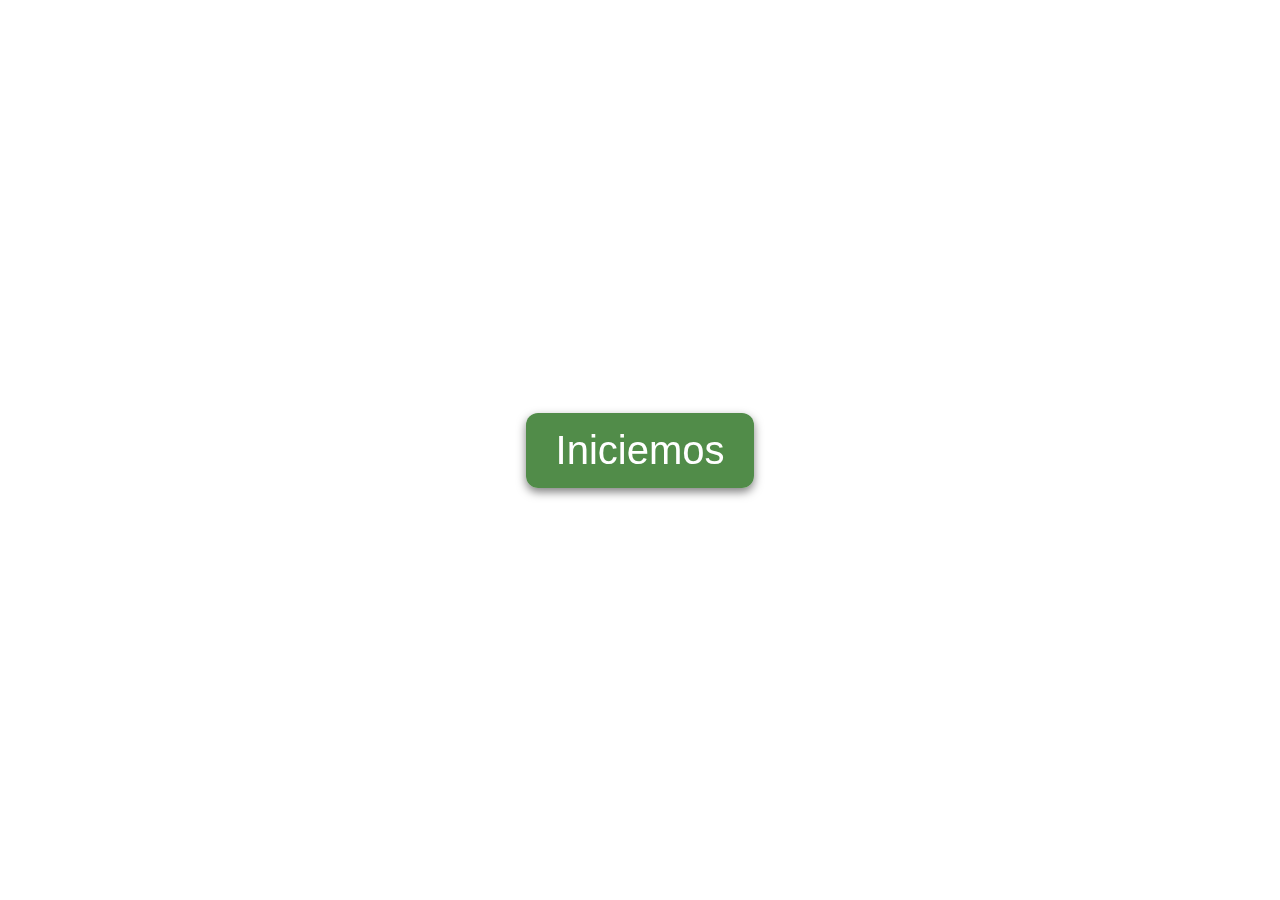
==== index.html @ 8d498592 "otro commit" ====
<!DOCTYPE html>
<html lang="es">
	<head>
		<meta charset="UTF-8" />
		<meta name="viewport" content="width=device-width, initial-scale=1.0" />
		<title>Página Principal</title>
		<!-- Fuente Google -->
		<link href="https://fonts.googleapis.com/css2?family=Poppins:wght@400;600&display=swap" rel="stylesheet" />
		<!-- CSS externo -->
		<link rel="stylesheet" href="./styles.css" />
		<!-- Íconos de FontAwesome -->
		<link rel="stylesheet" href="https://cdnjs.cloudflare.com/ajax/libs/font-awesome/6.0.0-beta3/css/all.min.css" />
	</head>
	<body>
		<!-- Pantalla de bienvenida con el logo -->
		<div id="splash-screen">
			<button id="start-button">Iniciemos</button>
			<!-- Botón de inicio -->
		</div>
		<header style="display: none"></header>
		<main style="display: none">
			<div class="main-background">
				<div class="button-options">
					<a href="ventas.html" class="app-section" id="ventas" data-section="ventas">
						<i class="fa fa-rocket"></i>
						<h2>Ventas</h2>
					</a>
					<a href="catalogo.html" class="app-section" id="catalogo" data-section="catalogo">
						<i class="fa-solid fa-book-open"></i>
						<h2>Catálogo</h2>
					</a>
					<a href="recetario.html" class="app-section" id="recetario" data-section="recetario">
						<i class="fa-solid fa-utensils"></i>
						<h2>Recetario</h2>
					</a>
					<a href="ranking.html" class="app-section" id="ranking" data-section="ranking">
						<i class="fa-solid fa-users"></i>
						<h2>Ranking</h2>
					</a>
				</div>
			</div>
		</main>

		<!-- JavaScript para la navegación -->
		<script>
			// Ocultar todas las secciones al cargar
			document.querySelectorAll('.content-section').forEach((section) => {
				section.style.display = 'none';
			});

			// Pantalla de bienvenida (Splash Screen)
			document.getElementById('start-button').addEventListener('click', function () {
				document.getElementById('splash-screen').style.display = 'none'; // Ocultar la pantalla de bienvenida
				document.querySelector('header').style.display = 'block'; // Mostrar el header
				document.querySelector('main').style.display = 'flex'; // Mostrar el main
			});

			// Función para mostrar una sección específica
			document.querySelectorAll('.button-options a').forEach((section) => {
				section.addEventListener('click', (event) => {
					event.preventDefault(); // Evitar el comportamiento por defecto del enlace
					const target = section.getAttribute('data-section');
					window.location.href = `${target}.html`; // Suponiendo que cada sección tiene su propia página
				});
			});
		</script>
	</body>
</html>
---- styles.css ----
/* Pantalla de bienvenida (Splash Screen) */
#splash-screen {
	position: fixed;
	top: 0;
	left: 0;
	width: 100%;
	height: 100vh;
	background-image: url(./assets/background.jpg); /* Fondo de la imagen de inicio */
	background-size: cover;
	background-repeat: no-repeat;
	background-position: center;
	display: flex;
	flex-direction: column; /* Para apilar el título y el botón */
	justify-content: center; /* Centra verticalmente el contenido */
	align-items: center;
	z-index: 1000;
}

/* Estilos Generales */
body {
	font-family: 'Poppins', sans-serif;
	margin: 0;
	padding: 0;
	background-image: url(./assets/background.jpg);
	background-size: cover;
}

/* Estilo del botón en la pantalla de bienvenida */
#start-button {
	background-color: rgba(62, 128, 53, 0.9); /* Color de fondo */
	border: none;
	border-radius: 12px;
	color: #fff;
	font-size: 2.5rem;
	padding: 15px 30px;
	cursor: pointer;
	transition: background-color 0.3s, transform 0.3s; /* Añadido para la transición */
	box-shadow: 0 4px 10px rgba(0, 0, 0, 0.5); /* Sombra para el botón */
}

#start-button:hover {
	background-color: rgb(211, 250, 53); /* Más brillante al pasar el ratón */
	transform: scale(1.05); /* Efecto de ampliación al pasar el ratón */
}

/* Main container */
main {
	display: flex;
	justify-content: center;
	align-items: center;
	padding: 10px;
	height: calc(100vh - 80px); /* Ajusta el alto considerando el header */
}

/* Fondo del contenedor principal */
.main-background {
	border-radius: 12px;
	box-shadow: 0 4px 20px rgba(0, 0, 0, 0.2);
	padding: 20px;
	width: 90%; /* Ancho ajustado */
	max-width: 1200px; /* Ancho máximo */
}

/* Button Options */
.button-options {
	display: grid;
	grid-template-columns: repeat(auto-fill, minmax(200px, 1fr)); /* Secciones flexibles */
	gap: 2em;
}

/* Estilos para las secciones */
.app-section {
	text-decoration: none; /* Sin subrayado */
	border-radius: 12px;
	padding: 30px;
	text-align: center;
	color: #fff; /* Color del texto */
	transition: transform 0.2s, box-shadow 0.3s;
	display: flex; /* Para centrar contenido */
	flex-direction: column; /* Alinear verticalmente */
	align-items: center; /* Centrar horizontalmente */
	justify-content: center; /* Centrar verticalmente */
	min-height: 150px; /* Altura mínima para evitar colapso */
	height: 200px; /* Altura fija para todas las secciones */
}

/* Colores específicos para cada sección */
#ventas {
	background-color: rgba(60, 162, 60, 0.9); /* Verde */
}

#catalogo {
	background-color: rgba(0, 123, 255, 0.9); /* Azul */
}

#recetario {
	background-color: rgba(255, 193, 7, 0.9); /* Amarillo */
}

#ranking {
	background-color: rgba(220, 53, 69, 0.9); /* Rojo */
}

/* Iconos */
.app-section i {
	font-size: 50px; /* Tamaño de icono fijo */
	margin-bottom: 10px; /* Espaciado entre el icono y el texto */
}

/* Encabezado de las secciones */
.app-section h2 {
	margin: 10px 0;
	font-size: 1.5rem;
}

/* Efecto hover para las secciones */
.app-section:hover {
	transform: scale(1.05);
	box-shadow: 0 12px 24px rgba(0, 0, 0, 0.3);
}

/* Media Queries */
@media (min-width: 768px) {
	.button-options {
		grid-template-columns: repeat(4, 1fr); /* Cuatro columnas en pantallas medianas */
	}
}

@media (max-width: 600px) {
	/* Ajustes para móviles */
	.button-options {
		grid-template-columns: repeat(2, 1fr); /* Dos columnas en móviles */
	}

	.app-section {
		padding: 15px; /* Menos padding en móviles */
	}

	.app-section h2 {
		font-size: 1.2rem; /* Tamaño de texto más pequeño en móviles */
	}

	.app-section i {
		font-size: 40px; /* Tamaño de icono más pequeño en móviles */
	}
}
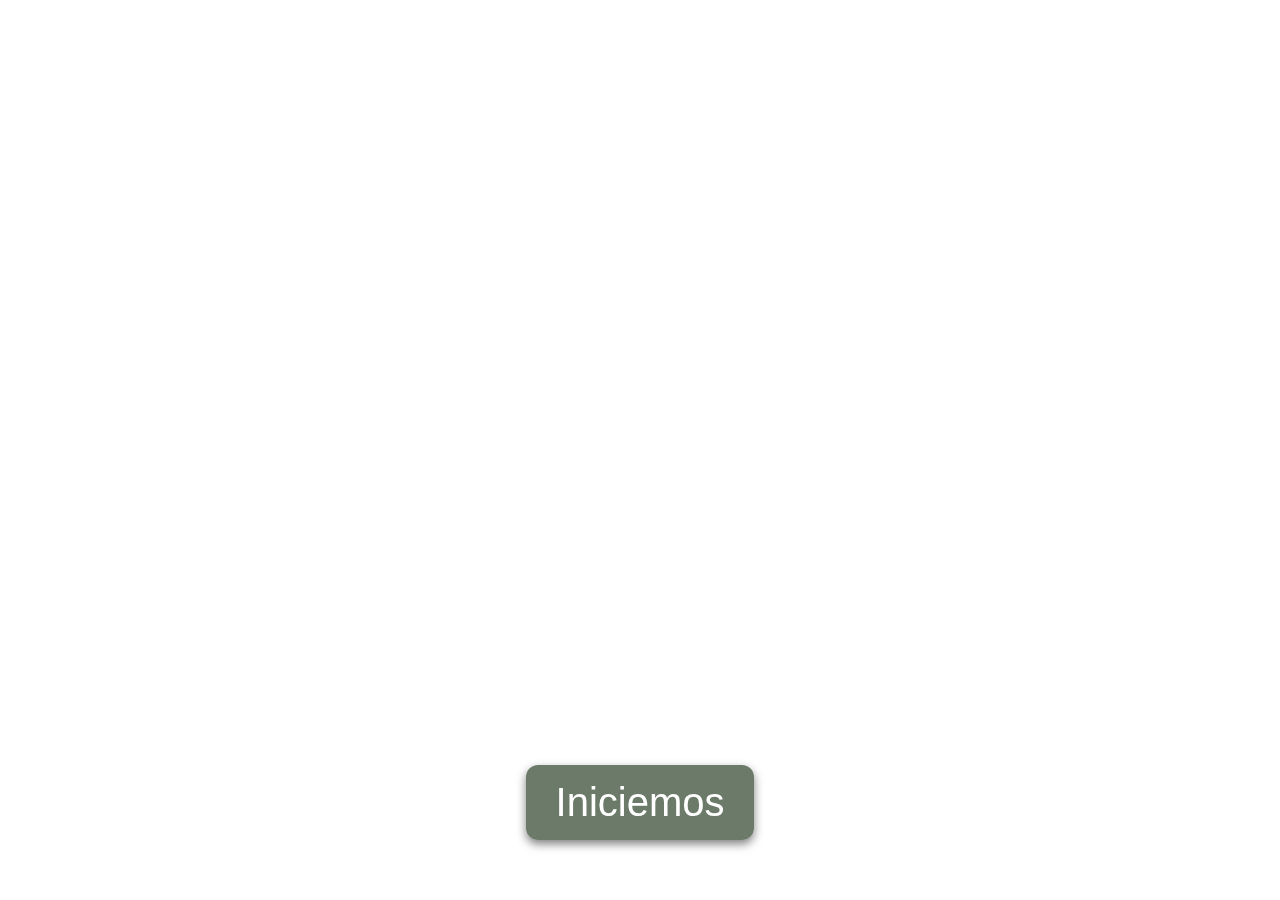
==== commit e4cfc689: "otro commit" ====
--- a/index.html
+++ b/index.html
@@ -14,6 +14,10 @@
 	<body>
 		<!-- Pantalla de bienvenida con el logo -->
 		<div id="splash-screen">
+			<video autoplay muted loop id="splash-video">
+				<source src="./assets/video.mp4" type="video/mp4" />
+				Tu navegador no soporta videos HTML5.
+			</video>
 			<button id="start-button">Iniciemos</button>
 			<!-- Botón de inicio -->
 		</div>
--- a/styles.css
+++ b/styles.css
@@ -1,33 +1,46 @@
-/* Pantalla de bienvenida (Splash Screen) */
 #splash-screen {
 	position: fixed;
 	top: 0;
 	left: 0;
 	width: 100%;
 	height: 100vh;
-	background-image: url(./assets/background.jpg); /* Fondo de la imagen de inicio */
-	background-size: cover;
-	background-repeat: no-repeat;
-	background-position: center;
 	display: flex;
-	flex-direction: column; /* Para apilar el título y el botón */
-	justify-content: center; /* Centra verticalmente el contenido */
+	flex-direction: column; /* Apilar el título y el botón */
+	justify-content: flex-end; /* Centrar verticalmente el contenido */
 	align-items: center;
 	z-index: 1000;
 }
 
+#splash-video {
+	position: absolute;
+	top: 0;
+	left: 0;
+	width: 100%;
+	height: 100vh;
+	object-fit: cover; /* Asegura que el video cubra todo sin deformarse */
+	z-index: -1; /* Pone el video detrás del contenido */
+}
+
+#content {
+	position: relative;
+	z-index: 1; /* Asegura que el contenido esté encima del video */
+	color: white; /* Ajusta el color del texto */
+	text-align: center;
+}
 /* Estilos Generales */
 body {
 	font-family: 'Poppins', sans-serif;
 	margin: 0;
 	padding: 0;
-	background-image: url(./assets/background.jpg);
+	background-image: url(./assets/background\ 2.jpg);
 	background-size: cover;
+	background-position: center;
+	height: 100vh;
 }
 
 /* Estilo del botón en la pantalla de bienvenida */
 #start-button {
-	background-color: rgba(62, 128, 53, 0.9); /* Color de fondo */
+	background-color: rgba(59, 79, 56, 0.752); /* Color de fondo */
 	border: none;
 	border-radius: 12px;
 	color: #fff;
@@ -36,6 +49,7 @@
 	cursor: pointer;
 	transition: background-color 0.3s, transform 0.3s; /* Añadido para la transición */
 	box-shadow: 0 4px 10px rgba(0, 0, 0, 0.5); /* Sombra para el botón */
+	margin-bottom: 1.5em;
 }
 
 #start-button:hover {
@@ -86,19 +100,19 @@
 
 /* Colores específicos para cada sección */
 #ventas {
-	background-color: rgba(60, 162, 60, 0.9); /* Verde */
+	background-color: rgba(60, 162, 60, 0.7); /* Verde */
 }
 
 #catalogo {
-	background-color: rgba(0, 123, 255, 0.9); /* Azul */
+	background-color: rgba(0, 123, 255, 0.7); /* Azul */
 }
 
 #recetario {
-	background-color: rgba(255, 193, 7, 0.9); /* Amarillo */
+	background-color: rgba(255, 193, 7, 0.7); /* Amarillo */
 }
 
 #ranking {
-	background-color: rgba(220, 53, 69, 0.9); /* Rojo */
+	background-color: rgba(220, 53, 69, 0.7); /* Rojo */
 }
 
 /* Iconos */
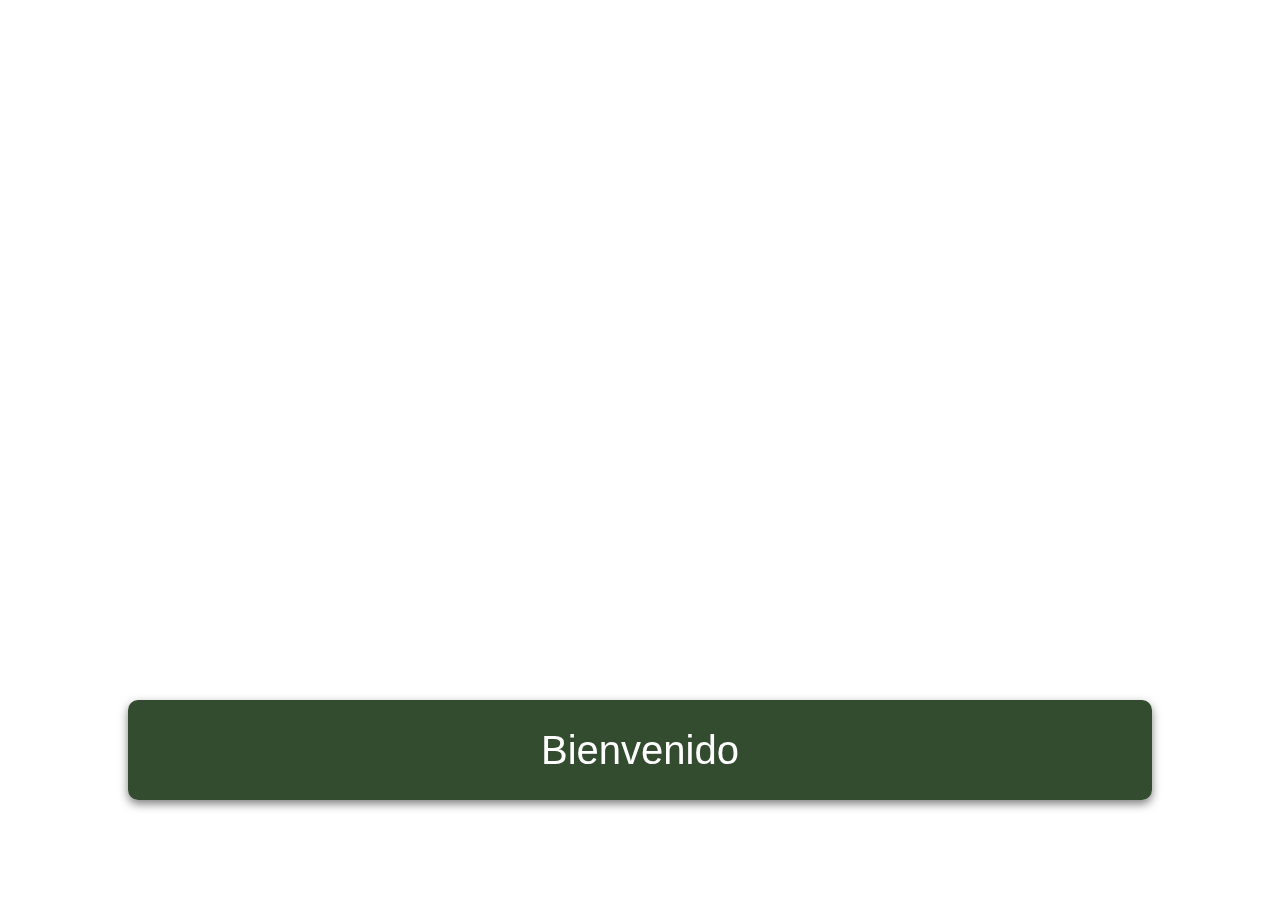
==== commit 94995677: "otro commit" ====
--- a/index.html
+++ b/index.html
@@ -18,7 +18,7 @@
 				<source src="./assets/video.mp4" type="video/mp4" />
 				Tu navegador no soporta videos HTML5.
 			</video>
-			<button id="start-button">Iniciemos</button>
+			<button id="start-button">Bienvenido</button>
 			<!-- Botón de inicio -->
 		</div>
 		<header style="display: none"></header>
--- a/styles.css
+++ b/styles.css
@@ -40,20 +40,22 @@
 
 /* Estilo del botón en la pantalla de bienvenida */
 #start-button {
-	background-color: rgba(59, 79, 56, 0.752); /* Color de fondo */
+	background-color: rgba(30, 56, 25, 0.904); /* Color de fondo */
 	border: none;
-	border-radius: 12px;
+	border-radius: 10px;
 	color: #fff;
 	font-size: 2.5rem;
 	padding: 15px 30px;
 	cursor: pointer;
 	transition: background-color 0.3s, transform 0.3s; /* Añadido para la transición */
 	box-shadow: 0 4px 10px rgba(0, 0, 0, 0.5); /* Sombra para el botón */
-	margin-bottom: 1.5em;
+	margin-bottom: 2.5em;
+	width: 80%;
+	height: 100px;
 }
 
 #start-button:hover {
-	background-color: rgb(211, 250, 53); /* Más brillante al pasar el ratón */
+	background-color: rgb(126, 139, 77); /* Más brillante al pasar el ratón */
 	transform: scale(1.05); /* Efecto de ampliación al pasar el ratón */
 }
 
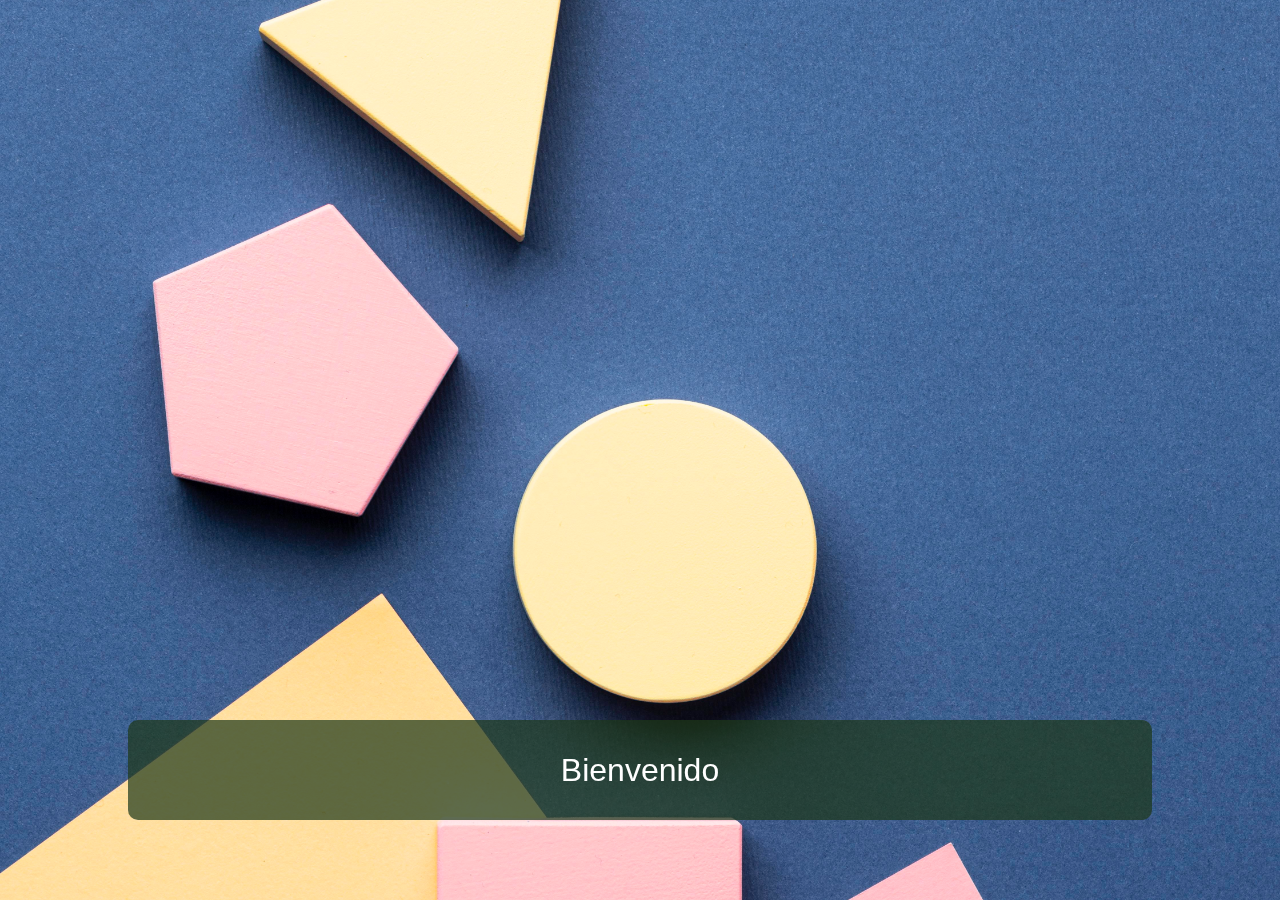
==== commit 1dcb748f: "otro commit" ====
--- a/index.html
+++ b/index.html
@@ -19,54 +19,38 @@
 				Tu navegador no soporta videos HTML5.
 			</video>
 			<button id="start-button">Bienvenido</button>
-			<!-- Botón de inicio -->
 		</div>
+
 		<header style="display: none"></header>
+
 		<main style="display: none">
 			<div class="main-background">
 				<div class="button-options">
 					<a href="ventas.html" class="app-section" id="ventas" data-section="ventas">
 						<i class="fa fa-rocket"></i>
 						<h2>Ventas</h2>
+						<p>Técnicas y consejos para mejorar tu rendimiento en ventas.</p>
 					</a>
 					<a href="catalogo.html" class="app-section" id="catalogo" data-section="catalogo">
 						<i class="fa-solid fa-book-open"></i>
 						<h2>Catálogo</h2>
+						<p>Explora nuestro catálogo de productos.</p>
 					</a>
 					<a href="recetario.html" class="app-section" id="recetario" data-section="recetario">
 						<i class="fa-solid fa-utensils"></i>
 						<h2>Recetario</h2>
+						<p>Encuentra recetas relacionadas con nuestros productos.</p>
 					</a>
 					<a href="ranking.html" class="app-section" id="ranking" data-section="ranking">
 						<i class="fa-solid fa-users"></i>
 						<h2>Ranking</h2>
+						<p>Consulta el ranking de los mejores vendedores de la semana.</p>
 					</a>
 				</div>
 			</div>
 		</main>
 
 		<!-- JavaScript para la navegación -->
-		<script>
-			// Ocultar todas las secciones al cargar
-			document.querySelectorAll('.content-section').forEach((section) => {
-				section.style.display = 'none';
-			});
-
-			// Pantalla de bienvenida (Splash Screen)
-			document.getElementById('start-button').addEventListener('click', function () {
-				document.getElementById('splash-screen').style.display = 'none'; // Ocultar la pantalla de bienvenida
-				document.querySelector('header').style.display = 'block'; // Mostrar el header
-				document.querySelector('main').style.display = 'flex'; // Mostrar el main
-			});
-
-			// Función para mostrar una sección específica
-			document.querySelectorAll('.button-options a').forEach((section) => {
-				section.addEventListener('click', (event) => {
-					event.preventDefault(); // Evitar el comportamiento por defecto del enlace
-					const target = section.getAttribute('data-section');
-					window.location.href = `${target}.html`; // Suponiendo que cada sección tiene su propia página
-				});
-			});
-		</script>
+		<script src="./app.js"></script>
 	</body>
 </html>
--- a/styles.css
+++ b/styles.css
@@ -1,32 +1,3 @@
-#splash-screen {
-	position: fixed;
-	top: 0;
-	left: 0;
-	width: 100%;
-	height: 100vh;
-	display: flex;
-	flex-direction: column; /* Apilar el título y el botón */
-	justify-content: flex-end; /* Centrar verticalmente el contenido */
-	align-items: center;
-	z-index: 1000;
-}
-
-#splash-video {
-	position: absolute;
-	top: 0;
-	left: 0;
-	width: 100%;
-	height: 100vh;
-	object-fit: cover; /* Asegura que el video cubra todo sin deformarse */
-	z-index: -1; /* Pone el video detrás del contenido */
-}
-
-#content {
-	position: relative;
-	z-index: 1; /* Asegura que el contenido esté encima del video */
-	color: white; /* Ajusta el color del texto */
-	text-align: center;
-}
 /* Estilos Generales */
 body {
 	font-family: 'Poppins', sans-serif;
@@ -36,116 +7,167 @@
 	background-size: cover;
 	background-position: center;
 	height: 100vh;
+	display: flex;
+	flex-direction: column;
+	justify-content: center;
+	align-items: center;
+	overflow: hidden;
 }
 
-/* Estilo del botón en la pantalla de bienvenida */
+#splash-screen {
+	position: fixed;
+	top: 0;
+	left: 0;
+	width: 100%;
+	height: 100vh;
+	display: flex;
+	flex-direction: column;
+	justify-content: flex-end;
+	align-items: center;
+	z-index: 1000;
+	transition: opacity 0.5s ease-out;
+}
+
+#splash-video {
+	position: absolute;
+	top: 0;
+	left: 0;
+	width: 100%;
+	height: 100vh;
+	object-fit: cover;
+	z-index: -1;
+}
+
 #start-button {
-	background-color: rgba(30, 56, 25, 0.904); /* Color de fondo */
+	background-color: rgba(30, 56, 25, 0.715);
 	border: none;
 	border-radius: 10px;
 	color: #fff;
-	font-size: 2.5rem;
+	font-size: 2rem; /* Tamaño de fuente más pequeño para dispositivos móviles */
 	padding: 15px 30px;
 	cursor: pointer;
-	transition: background-color 0.3s, transform 0.3s; /* Añadido para la transición */
-	box-shadow: 0 4px 10px rgba(0, 0, 0, 0.5); /* Sombra para el botón */
+	transition: background-color 0.3s, transform 0.3s;
 	margin-bottom: 2.5em;
-	width: 80%;
-	height: 100px;
+	width: 80%; /* Limitar el ancho del botón */
+	height: 100px; /* Tamaño de botón más pequeño para dispositivos móviles */
 }
 
 #start-button:hover {
-	background-color: rgb(126, 139, 77); /* Más brillante al pasar el ratón */
-	transform: scale(1.05); /* Efecto de ampliación al pasar el ratón */
+	background-color: rgb(126, 139, 77);
+	transform: scale(1.05);
 }
 
-/* Main container */
 main {
-	display: flex;
+	display: none;
 	justify-content: center;
 	align-items: center;
 	padding: 10px;
-	height: calc(100vh - 80px); /* Ajusta el alto considerando el header */
+	height: calc(100vh - 80px);
 }
 
-/* Fondo del contenedor principal */
 .main-background {
 	border-radius: 12px;
 	box-shadow: 0 4px 20px rgba(0, 0, 0, 0.2);
 	padding: 20px;
-	width: 90%; /* Ancho ajustado */
-	max-width: 1200px; /* Ancho máximo */
+	width: 90%;
+	max-width: 1200px;
+	opacity: 0;
+	transform: translateY(50px);
+	transition: opacity 0.5s ease-out, transform 0.5s ease-out;
 }
 
-/* Button Options */
+.main-background.show {
+	opacity: 1;
+	transform: translateY(0);
+}
+
+/* Secciones como botones */
 .button-options {
 	display: grid;
-	grid-template-columns: repeat(auto-fill, minmax(200px, 1fr)); /* Secciones flexibles */
-	gap: 2em;
+	grid-template-columns: repeat(auto-fill, minmax(200px, 1fr)); /* Se adapta mejor a pantallas pequeñas */
+	gap: 1.5em; /* Espaciado reducido para mejorar en móviles */
 }
 
-/* Estilos para las secciones */
 .app-section {
-	text-decoration: none; /* Sin subrayado */
-	border-radius: 12px;
-	padding: 30px;
+	text-decoration: none;
+	border-radius: 15px;
+	padding: 20px; /* Menos padding para pantallas pequeñas */
 	text-align: center;
-	color: #fff; /* Color del texto */
+	color: #fff;
 	transition: transform 0.2s, box-shadow 0.3s;
-	display: flex; /* Para centrar contenido */
-	flex-direction: column; /* Alinear verticalmente */
-	align-items: center; /* Centrar horizontalmente */
-	justify-content: center; /* Centrar verticalmente */
-	min-height: 150px; /* Altura mínima para evitar colapso */
-	height: 200px; /* Altura fija para todas las secciones */
+	display: flex;
+	flex-direction: column;
+	align-items: center;
+	justify-content: center;
+	min-height: 150px;
+	height: auto; /* Altura adaptable */
+	background-image: linear-gradient(to bottom right, rgba(194, 201, 207, 0.85), rgba(40, 100, 40, 0.85));
+	font-size: 1rem; /* Ajuste de fuente para evitar colapso */
 }
 
-/* Colores específicos para cada sección */
-#ventas {
-	background-color: rgba(60, 162, 60, 0.7); /* Verde */
-}
-
-#catalogo {
-	background-color: rgba(0, 123, 255, 0.7); /* Azul */
-}
-
-#recetario {
-	background-color: rgba(255, 193, 7, 0.7); /* Amarillo */
-}
-
-#ranking {
-	background-color: rgba(220, 53, 69, 0.7); /* Rojo */
-}
-
-/* Iconos */
-.app-section i {
-	font-size: 50px; /* Tamaño de icono fijo */
-	margin-bottom: 10px; /* Espaciado entre el icono y el texto */
-}
-
-/* Encabezado de las secciones */
-.app-section h2 {
-	margin: 10px 0;
-	font-size: 1.5rem;
-}
-
-/* Efecto hover para las secciones */
 .app-section:hover {
 	transform: scale(1.05);
 	box-shadow: 0 12px 24px rgba(0, 0, 0, 0.3);
 }
 
-/* Media Queries */
+.app-section i {
+	font-size: 40px; /* Ajuste de tamaño de íconos para pantallas pequeñas */
+	margin-bottom: 10px;
+}
+
+.app-section h2 {
+	font-size: 1.3rem; /* Ajuste para pantallas pequeñas */
+	font-weight: 600;
+	margin-bottom: 8px;
+}
+
+.app-section p {
+	font-size: 0.9rem; /* Tamaño de texto reducido para mejor legibilidad en móviles */
+	color: #fff;
+}
+
+/* Colores de las secciones */
+#ventas {
+	background-color: rgba(26, 146, 70, 0.486);
+}
+
+#catalogo {
+	background-color: rgba(3, 169, 244, 0.85);
+}
+
+#recetario {
+	background-color: rgba(255, 193, 7, 0.85);
+}
+
+#ranking {
+	background-color: rgba(220, 53, 69, 0.85);
+}
+
+/* Responsividad */
+/* Media query para pantallas medianas (tablets) */
 @media (min-width: 768px) {
 	.button-options {
-		grid-template-columns: repeat(4, 1fr); /* Cuatro columnas en pantallas medianas */
+		grid-template-columns: repeat(2, 1fr);
+	}
+
+	.app-section i {
+		font-size: 50px; /* Ajuste para pantallas medianas */
+	}
+
+	.app-section h2 {
+		font-size: 1.5rem;
+	}
+
+	.app-section p {
+		font-size: 1rem;
 	}
 }
 
+/* Media query para pantallas pequeñas (móviles) */
 @media (max-width: 600px) {
-	/* Ajustes para móviles */
 	.button-options {
 		grid-template-columns: repeat(2, 1fr); /* Dos columnas en móviles */
+		gap: 1em; /* Menor espacio entre columnas */
 	}
 
 	.app-section {
@@ -156,7 +178,11 @@
 		font-size: 1.2rem; /* Tamaño de texto más pequeño en móviles */
 	}
 
+	.app-section p {
+		font-size: 0.85rem; /* Tamaño de texto más pequeño para mayor legibilidad */
+	}
+
 	.app-section i {
-		font-size: 40px; /* Tamaño de icono más pequeño en móviles */
+		font-size: 35px; /* Tamaño de icono más pequeño en móviles */
 	}
 }
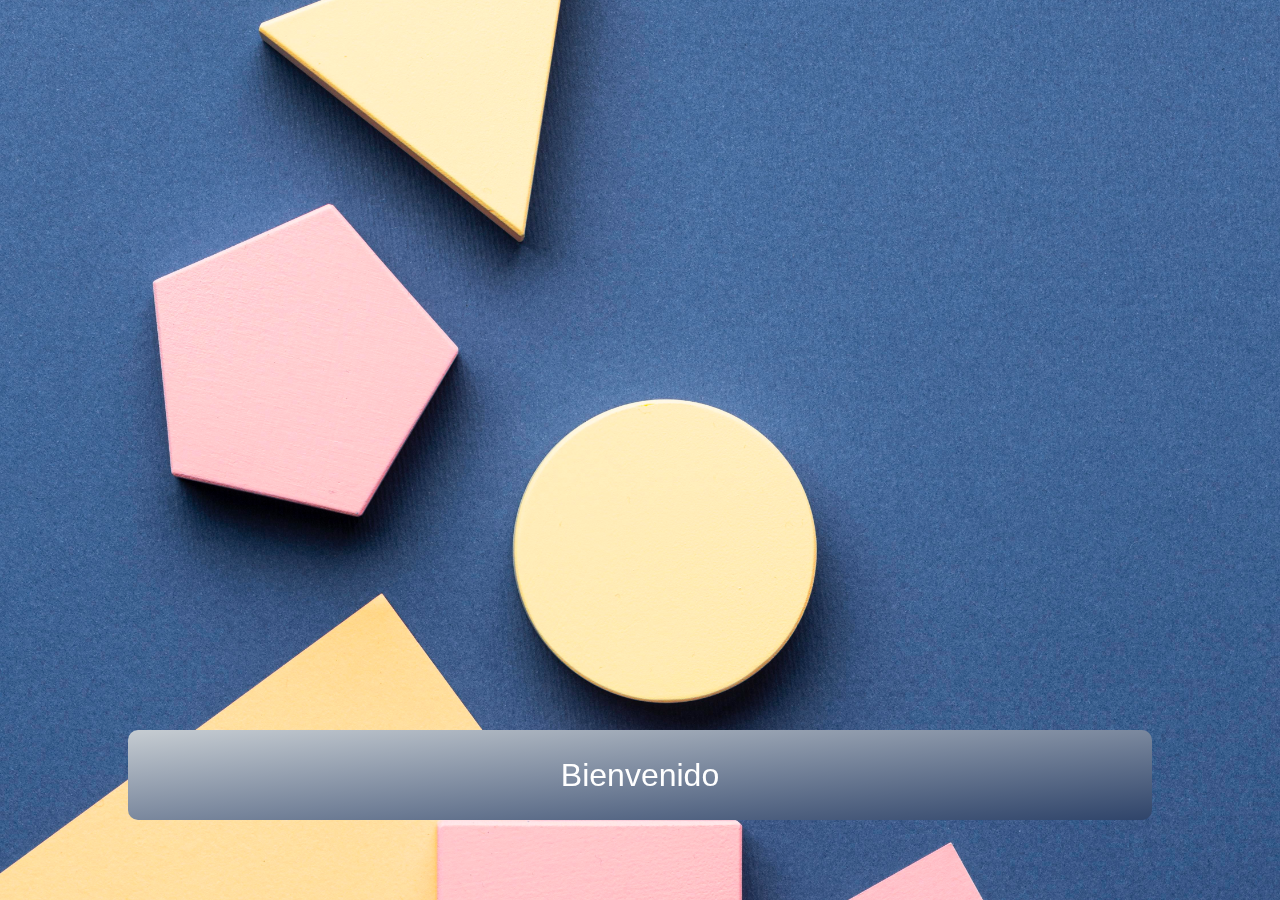
==== commit ebb022ca: "otro commit" ====
--- a/index.html
+++ b/index.html
@@ -31,6 +31,16 @@
 						<h2>Ventas</h2>
 						<p>Técnicas y consejos para mejorar tu rendimiento en ventas.</p>
 					</a>
+					<a href="liderazgo.html" class="app-section" id="liderazgo" data-section="liderazgo">
+						<i class="fa-solid fa-chess-king"></i>
+						<h2>Liderazgo</h2>
+						<p>Consejos y formación para líderes de equipo y jefes de ventas.</p>
+					</a>
+					<a href="feedback.html" class="app-section" id="feedback" data-section="feedback">
+						<i class="fa-solid fa-comments"></i>
+						<h2>Feedback</h2>
+						<p>Comparte ideas y comentarios para mejorar nuestro trabajo.</p>
+					</a>
 					<a href="catalogo.html" class="app-section" id="catalogo" data-section="catalogo">
 						<i class="fa-solid fa-book-open"></i>
 						<h2>Catálogo</h2>
--- a/styles.css
+++ b/styles.css
@@ -39,17 +39,17 @@
 }
 
 #start-button {
-	background-color: rgba(30, 56, 25, 0.715);
+	background-image: linear-gradient(to bottom right, rgba(194, 201, 207, 0.915), rgb(47, 68, 106));
 	border: none;
 	border-radius: 10px;
 	color: #fff;
-	font-size: 2rem; /* Tamaño de fuente más pequeño para dispositivos móviles */
+	font-size: 2rem;
 	padding: 15px 30px;
 	cursor: pointer;
 	transition: background-color 0.3s, transform 0.3s;
 	margin-bottom: 2.5em;
-	width: 80%; /* Limitar el ancho del botón */
-	height: 100px; /* Tamaño de botón más pequeño para dispositivos móviles */
+	width: 80%;
+	height: 90px;
 }
 
 #start-button:hover {
@@ -73,7 +73,7 @@
 	max-width: 1200px;
 	opacity: 0;
 	transform: translateY(50px);
-	transition: opacity 0.5s ease-out, transform 0.5s ease-out;
+	transition: opacity 0.5s ease-out, transform 0.6s ease-out;
 }
 
 .main-background.show {
@@ -84,25 +84,25 @@
 /* Secciones como botones */
 .button-options {
 	display: grid;
-	grid-template-columns: repeat(auto-fill, minmax(200px, 1fr)); /* Se adapta mejor a pantallas pequeñas */
-	gap: 1.5em; /* Espaciado reducido para mejorar en móviles */
+	grid-template-columns: repeat(auto-fill, minmax(200px, 1fr));
+	gap: 1.5em;
+	align-items: stretch; /* Asegura que todas las secciones tengan la misma altura */
 }
 
 .app-section {
 	text-decoration: none;
 	border-radius: 15px;
-	padding: 20px; /* Menos padding para pantallas pequeñas */
+	padding: 20px;
 	text-align: center;
 	color: #fff;
 	transition: transform 0.2s, box-shadow 0.3s;
 	display: flex;
 	flex-direction: column;
+	justify-content: space-between; /* Asegura que el contenido se distribuya uniformemente */
 	align-items: center;
-	justify-content: center;
-	min-height: 150px;
-	height: auto; /* Altura adaptable */
-	background-image: linear-gradient(to bottom right, rgba(194, 201, 207, 0.85), rgba(40, 100, 40, 0.85));
-	font-size: 1rem; /* Ajuste de fuente para evitar colapso */
+	min-height: 250px; /* Altura mínima para evitar colapsos */
+	background-image: linear-gradient(to bottom right, rgba(194, 201, 207, 0.915), rgb(47, 68, 106));
+	font-size: 1rem;
 }
 
 .app-section:hover {
@@ -111,36 +111,31 @@
 }
 
 .app-section i {
-	font-size: 40px; /* Ajuste de tamaño de íconos para pantallas pequeñas */
-	margin-bottom: 10px;
+	font-size: 40px;
+	margin-top: 0.5em;
+	color: #fff;
 }
 
 .app-section h2 {
-	font-size: 1.3rem; /* Ajuste para pantallas pequeñas */
+	font-size: 1.3rem;
 	font-weight: 600;
-	margin-bottom: 8px;
+	margin: 1em;
 }
 
 .app-section p {
-	font-size: 0.9rem; /* Tamaño de texto reducido para mejor legibilidad en móviles */
+	font-size: 0.9rem;
 	color: #fff;
+	margin: 5px 0;
 }
 
-/* Colores de las secciones */
-#ventas {
-	background-color: rgba(26, 146, 70, 0.486);
+/* Sección Liderazgo */
+#liderazgo i {
+	color: #ffffff;
 }
 
-#catalogo {
-	background-color: rgba(3, 169, 244, 0.85);
-}
-
-#recetario {
-	background-color: rgba(255, 193, 7, 0.85);
-}
-
-#ranking {
-	background-color: rgba(220, 53, 69, 0.85);
+/* Sección Feedback */
+#feedback i {
+	color: #ffffff;
 }
 
 /* Responsividad */
@@ -151,7 +146,7 @@
 	}
 
 	.app-section i {
-		font-size: 50px; /* Ajuste para pantallas medianas */
+		font-size: 50px;
 	}
 
 	.app-section h2 {
@@ -166,23 +161,23 @@
 /* Media query para pantallas pequeñas (móviles) */
 @media (max-width: 600px) {
 	.button-options {
-		grid-template-columns: repeat(2, 1fr); /* Dos columnas en móviles */
-		gap: 1em; /* Menor espacio entre columnas */
+		grid-template-columns: repeat(2, 1fr);
+		gap: 1em;
 	}
 
 	.app-section {
-		padding: 15px; /* Menos padding en móviles */
+		padding: 15px;
 	}
 
 	.app-section h2 {
-		font-size: 1.2rem; /* Tamaño de texto más pequeño en móviles */
+		font-size: 1.2rem;
 	}
 
 	.app-section p {
-		font-size: 0.85rem; /* Tamaño de texto más pequeño para mayor legibilidad */
+		font-size: 0.85rem;
 	}
 
 	.app-section i {
-		font-size: 35px; /* Tamaño de icono más pequeño en móviles */
+		font-size: 35px;
 	}
 }
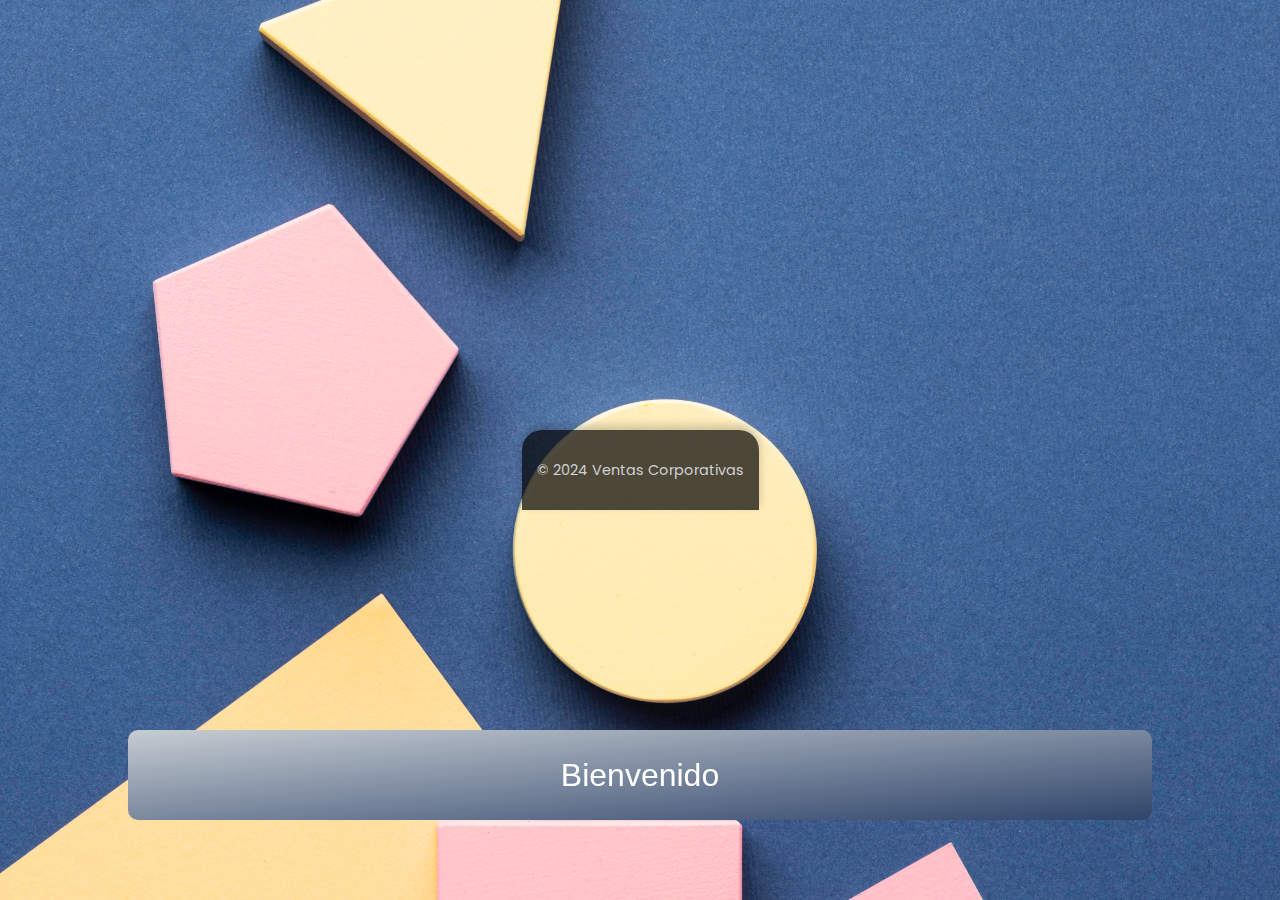
==== commit ff1210c4: "otro commit" ====
--- a/index.html
+++ b/index.html
@@ -3,7 +3,7 @@
 	<head>
 		<meta charset="UTF-8" />
 		<meta name="viewport" content="width=device-width, initial-scale=1.0" />
-		<title>Página Principal</title>
+		<title>Página Principal - Recursos para Ventas</title>
 		<!-- Fuente Google -->
 		<link href="https://fonts.googleapis.com/css2?family=Poppins:wght@400;600&display=swap" rel="stylesheet" />
 		<!-- CSS externo -->
@@ -21,44 +21,49 @@
 			<button id="start-button">Bienvenido</button>
 		</div>
 
-		<header style="display: none"></header>
+		<header style="display: none">
+			<h1>Recursos para Potenciar tus Ventas</h1>
+			<p>Accede a las herramientas clave para mejorar tu rendimiento en el área de ventas</p>
+		</header>
 
 		<main style="display: none">
-			<div class="main-background">
-				<div class="button-options">
-					<a href="ventas.html" class="app-section" id="ventas" data-section="ventas">
-						<i class="fa fa-rocket"></i>
-						<h2>Ventas</h2>
-						<p>Técnicas y consejos para mejorar tu rendimiento en ventas.</p>
-					</a>
-					<a href="liderazgo.html" class="app-section" id="liderazgo" data-section="liderazgo">
-						<i class="fa-solid fa-chess-king"></i>
-						<h2>Liderazgo</h2>
-						<p>Consejos y formación para líderes de equipo y jefes de ventas.</p>
-					</a>
-					<a href="feedback.html" class="app-section" id="feedback" data-section="feedback">
-						<i class="fa-solid fa-comments"></i>
-						<h2>Feedback</h2>
-						<p>Comparte ideas y comentarios para mejorar nuestro trabajo.</p>
-					</a>
-					<a href="catalogo.html" class="app-section" id="catalogo" data-section="catalogo">
-						<i class="fa-solid fa-book-open"></i>
-						<h2>Catálogo</h2>
-						<p>Explora nuestro catálogo de productos.</p>
-					</a>
-					<a href="recetario.html" class="app-section" id="recetario" data-section="recetario">
-						<i class="fa-solid fa-utensils"></i>
-						<h2>Recetario</h2>
-						<p>Encuentra recetas relacionadas con nuestros productos.</p>
-					</a>
-					<a href="ranking.html" class="app-section" id="ranking" data-section="ranking">
-						<i class="fa-solid fa-users"></i>
-						<h2>Ranking</h2>
-						<p>Consulta el ranking de los mejores vendedores de la semana.</p>
-					</a>
-				</div>
+			<div class="button-options">
+				<a href="./ventas.html" class="app-section">
+					<i class="fa fa-rocket"></i>
+					<h2>Ventas</h2>
+					<p>Técnicas y consejos para mejorar tu rendimiento en ventas.</p>
+				</a>
+				<a href="liderazgo.html" class="app-section">
+					<i class="fa-solid fa-chess-king"></i>
+					<h2>Liderazgo</h2>
+					<p>Consejos y formación para líderes de equipo y jefes de ventas.</p>
+				</a>
+				<a href="feedback.html" class="app-section">
+					<i class="fa-solid fa-comments"></i>
+					<h2>Feedback</h2>
+					<p>Comparte ideas y comentarios para mejorar nuestro trabajo.</p>
+				</a>
+				<a href="catalogo.html" class="app-section">
+					<i class="fa-solid fa-book-open"></i>
+					<h2>Catálogo</h2>
+					<p>Explora nuestro catálogo de productos.</p>
+				</a>
+				<a href="recetario.html" class="app-section">
+					<i class="fa-solid fa-utensils"></i>
+					<h2>Recetario</h2>
+					<p>Encuentra recetas relacionadas con <br />nuestros productos.</p>
+				</a>
+				<a href="ranking.html" class="app-section">
+					<i class="fa-solid fa-users"></i>
+					<h2>Ranking</h2>
+					<p>Consulta el ranking de los mejores vendedores de la semana.</p>
+				</a>
 			</div>
 		</main>
+
+		<footer>
+			<p>© 2024 Ventas Corporativas</p>
+		</footer>
 
 		<!-- JavaScript para la navegación -->
 		<script src="./app.js"></script>
--- a/styles.css
+++ b/styles.css
@@ -3,17 +3,19 @@
 	font-family: 'Poppins', sans-serif;
 	margin: 0;
 	padding: 0;
-	background-image: url(./assets/background\ 2.jpg);
+	background-image: url(./assets/background\ 2.jpg); /* Fondo de la pantalla de bienvenida */
 	background-size: cover;
 	background-position: center;
-	height: 100vh;
+	min-height: 100vh; /* Usamos min-height en lugar de height */
 	display: flex;
 	flex-direction: column;
 	justify-content: center;
 	align-items: center;
-	overflow: hidden;
+	overflow-x: hidden; /* Solo oculta el scroll horizontal */
+	overflow-y: auto; /* Asegura que el contenido puede desplazarse verticalmente */
 }
 
+/* Splash Screen (Pantalla de Bienvenida) */
 #splash-screen {
 	position: fixed;
 	top: 0;
@@ -57,36 +59,43 @@
 	transform: scale(1.05);
 }
 
+/* Estilos para el Índice */
+header {
+	text-align: center;
+	margin-bottom: 20px;
+	padding: 20px;
+	background: rgba(0, 0, 0, 0.6); /* Fondo semitransparente */
+	border-radius: 12px;
+	box-shadow: 0 4px 10px rgba(0, 0, 0, 0.3); /* Sombra elegante */
+	max-width: 90%;
+	color: #fff;
+}
+
+header h1 {
+	font-size: 2.5rem;
+	font-weight: 600;
+}
+
+header p {
+	font-size: 1.2rem;
+	margin-top: 10px;
+	color: #d1d1d1;
+}
+
 main {
-	display: none;
+	width: 100%;
+	max-width: 1200px;
+	padding: 20px;
+	margin: 0 auto;
+	display: flex;
 	justify-content: center;
 	align-items: center;
-	padding: 10px;
-	height: calc(100vh - 80px);
 }
 
-.main-background {
-	border-radius: 12px;
-	box-shadow: 0 4px 20px rgba(0, 0, 0, 0.2);
-	padding: 20px;
-	width: 90%;
-	max-width: 1200px;
-	opacity: 0;
-	transform: translateY(50px);
-	transition: opacity 0.5s ease-out, transform 0.6s ease-out;
-}
-
-.main-background.show {
-	opacity: 1;
-	transform: translateY(0);
-}
-
-/* Secciones como botones */
 .button-options {
 	display: grid;
-	grid-template-columns: repeat(auto-fill, minmax(200px, 1fr));
+	grid-template-columns: repeat(auto-fit, minmax(250px, 1fr)); /* Diseño responsivo */
 	gap: 1.5em;
-	align-items: stretch; /* Asegura que todas las secciones tengan la misma altura */
 }
 
 .app-section {
@@ -95,89 +104,80 @@
 	padding: 20px;
 	text-align: center;
 	color: #fff;
-	transition: transform 0.2s, box-shadow 0.3s;
+	transition: transform 0.2s, box-shadow 0.3s ease;
 	display: flex;
 	flex-direction: column;
-	justify-content: space-between; /* Asegura que el contenido se distribuya uniformemente */
-	align-items: center;
-	min-height: 250px; /* Altura mínima para evitar colapsos */
-	background-image: linear-gradient(to bottom right, rgba(194, 201, 207, 0.915), rgb(47, 68, 106));
-	font-size: 1rem;
+	justify-content: space-between;
+	background-image: linear-gradient(to bottom right, rgba(255, 255, 255, 0.2), rgba(47, 68, 106, 0.9));
+	box-shadow: 0 6px 15px rgba(0, 0, 0, 0.3);
 }
 
 .app-section:hover {
 	transform: scale(1.05);
-	box-shadow: 0 12px 24px rgba(0, 0, 0, 0.3);
+	box-shadow: 0 10px 20px rgba(0, 0, 0, 0.4);
 }
 
 .app-section i {
 	font-size: 40px;
-	margin-top: 0.5em;
-	color: #fff;
+	margin-bottom: 15px;
 }
 
 .app-section h2 {
-	font-size: 1.3rem;
+	font-size: 1.5rem;
 	font-weight: 600;
-	margin: 1em;
+	margin-bottom: 10px;
 }
 
 .app-section p {
-	font-size: 0.9rem;
-	color: #fff;
-	margin: 5px 0;
+	font-size: 1rem;
+	margin-bottom: 15px;
+	color: #d1d1d1; /* Color sutil para el texto */
 }
 
-/* Sección Liderazgo */
-#liderazgo i {
-	color: #ffffff;
+footer {
+	text-align: center;
+	margin-top: 40px;
+	padding: 15px;
+	background: rgba(0, 0, 0, 0.7); /* Fondo oscuro para footer */
+	box-shadow: 0 -4px 10px rgba(0, 0, 0, 0.2);
+	border-top-left-radius: 20px;
+	border-top-right-radius: 20px;
 }
 
-/* Sección Feedback */
-#feedback i {
-	color: #ffffff;
+footer p {
+	color: #d1d1d1;
+	font-size: 0.9rem;
 }
 
 /* Responsividad */
-/* Media query para pantallas medianas (tablets) */
-@media (min-width: 768px) {
-	.button-options {
-		grid-template-columns: repeat(2, 1fr);
+@media (max-width: 768px) {
+	header h1 {
+		font-size: 2rem;
+	}
+
+	header p {
+		font-size: 1rem;
 	}
 
 	.app-section i {
-		font-size: 50px;
+		font-size: 35px;
 	}
 
 	.app-section h2 {
-		font-size: 1.5rem;
+		font-size: 1.3rem;
 	}
 
 	.app-section p {
-		font-size: 1rem;
+		font-size: 0.9rem;
 	}
 }
 
-/* Media query para pantallas pequeñas (móviles) */
 @media (max-width: 600px) {
 	.button-options {
 		grid-template-columns: repeat(2, 1fr);
-		gap: 1em;
 	}
 
 	.app-section {
 		padding: 15px;
 	}
-
-	.app-section h2 {
-		font-size: 1.2rem;
-	}
-
-	.app-section p {
-		font-size: 0.85rem;
-	}
-
-	.app-section i {
-		font-size: 35px;
-	}
 }
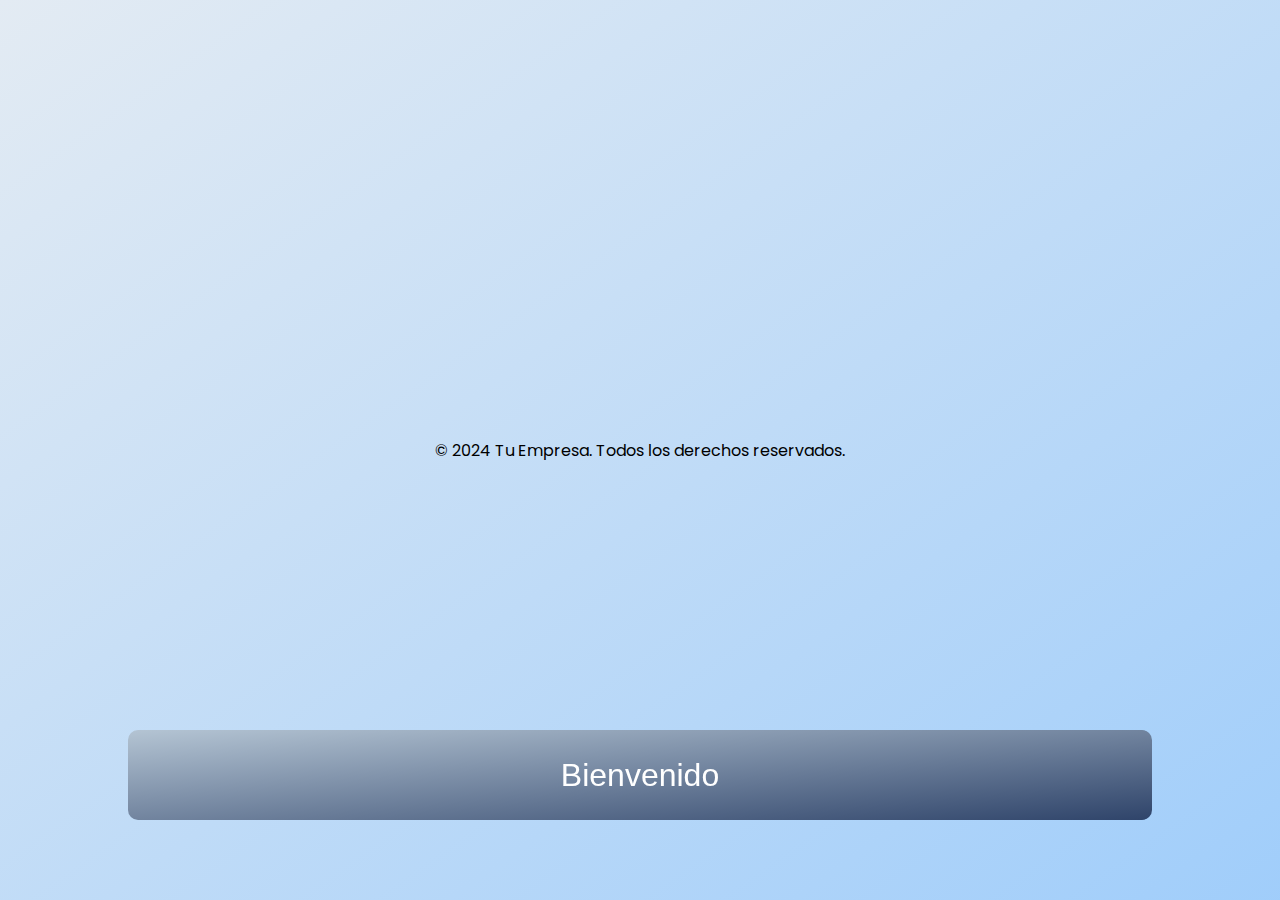
==== commit a0da7ced: "otro commit" ====
--- a/index.html
+++ b/index.html
@@ -3,12 +3,9 @@
 	<head>
 		<meta charset="UTF-8" />
 		<meta name="viewport" content="width=device-width, initial-scale=1.0" />
-		<title>Página Principal - Recursos para Ventas</title>
-		<!-- Fuente Google -->
+		<title>Página Principal</title>
 		<link href="https://fonts.googleapis.com/css2?family=Poppins:wght@400;600&display=swap" rel="stylesheet" />
-		<!-- CSS externo -->
 		<link rel="stylesheet" href="./styles.css" />
-		<!-- Íconos de FontAwesome -->
 		<link rel="stylesheet" href="https://cdnjs.cloudflare.com/ajax/libs/font-awesome/6.0.0-beta3/css/all.min.css" />
 	</head>
 	<body>
@@ -22,47 +19,49 @@
 		</div>
 
 		<header style="display: none">
-			<h1>Recursos para Potenciar tus Ventas</h1>
-			<p>Accede a las herramientas clave para mejorar tu rendimiento en el área de ventas</p>
+			<h1>Índice de Recursos</h1>
+			<p>Explora nuestras secciones para potenciar tu aprendizaje.</p>
 		</header>
 
 		<main style="display: none">
-			<div class="button-options">
-				<a href="./ventas.html" class="app-section">
-					<i class="fa fa-rocket"></i>
-					<h2>Ventas</h2>
-					<p>Técnicas y consejos para mejorar tu rendimiento en ventas.</p>
-				</a>
-				<a href="liderazgo.html" class="app-section">
-					<i class="fa-solid fa-chess-king"></i>
-					<h2>Liderazgo</h2>
-					<p>Consejos y formación para líderes de equipo y jefes de ventas.</p>
-				</a>
-				<a href="feedback.html" class="app-section">
-					<i class="fa-solid fa-comments"></i>
-					<h2>Feedback</h2>
-					<p>Comparte ideas y comentarios para mejorar nuestro trabajo.</p>
-				</a>
-				<a href="catalogo.html" class="app-section">
-					<i class="fa-solid fa-book-open"></i>
-					<h2>Catálogo</h2>
-					<p>Explora nuestro catálogo de productos.</p>
-				</a>
-				<a href="recetario.html" class="app-section">
-					<i class="fa-solid fa-utensils"></i>
-					<h2>Recetario</h2>
-					<p>Encuentra recetas relacionadas con <br />nuestros productos.</p>
-				</a>
-				<a href="ranking.html" class="app-section">
-					<i class="fa-solid fa-users"></i>
-					<h2>Ranking</h2>
-					<p>Consulta el ranking de los mejores vendedores de la semana.</p>
-				</a>
+			<div class="main-background">
+				<div class="button-options">
+					<a href="ventas.html" class="app-section" id="ventas" data-section="ventas">
+						<i class="fa fa-rocket"></i>
+						<h2>Ventas</h2>
+						<p>Técnicas y consejos para mejorar tu rendimiento en ventas.</p>
+					</a>
+					<a href="liderazgo.html" class="app-section" id="liderazgo" data-section="liderazgo">
+						<i class="fa-solid fa-chess-king"></i>
+						<h2>Liderazgo</h2>
+						<p>Consejos y formación para líderes de equipo y jefes de ventas.</p>
+					</a>
+					<a href="feedback.html" class="app-section" id="feedback" data-section="feedback">
+						<i class="fa-solid fa-comments"></i>
+						<h2>Feedback</h2>
+						<p>Comparte ideas y comentarios para mejorar nuestro trabajo.</p>
+					</a>
+					<a href="catalogo.html" class="app-section" id="catalogo" data-section="catalogo">
+						<i class="fa-solid fa-book-open"></i>
+						<h2>Catálogo</h2>
+						<p>Explora nuestro catálogo de productos.</p>
+					</a>
+					<a href="recetario.html" class="app-section" id="recetario" data-section="recetario">
+						<i class="fa-solid fa-utensils"></i>
+						<h2>Recetario</h2>
+						<p>Encuentra recetas relacionadas con <br />nuestros productos.</p>
+					</a>
+					<a href="ranking.html" class="app-section" id="ranking" data-section="ranking">
+						<i class="fa-solid fa-users"></i>
+						<h2>Ranking</h2>
+						<p>Consulta el ranking de los mejores vendedores de la semana.</p>
+					</a>
+				</div>
 			</div>
 		</main>
 
 		<footer>
-			<p>© 2024 Ventas Corporativas</p>
+			<p>&copy; 2024 Tu Empresa. Todos los derechos reservados.</p>
 		</footer>
 
 		<!-- JavaScript para la navegación -->
--- a/styles.css
+++ b/styles.css
@@ -3,19 +3,26 @@
 	font-family: 'Poppins', sans-serif;
 	margin: 0;
 	padding: 0;
-	background-image: url(./assets/background\ 2.jpg); /* Fondo de la pantalla de bienvenida */
-	background-size: cover;
-	background-position: center;
-	min-height: 100vh; /* Usamos min-height en lugar de height */
+	background: linear-gradient(to bottom right, rgba(220, 230, 240, 0.8), rgba(150, 200, 250, 0.9));
+	min-height: 100vh;
 	display: flex;
 	flex-direction: column;
 	justify-content: center;
 	align-items: center;
-	overflow-x: hidden; /* Solo oculta el scroll horizontal */
-	overflow-y: auto; /* Asegura que el contenido puede desplazarse verticalmente */
+	overflow-x: hidden;
+	overflow-y: auto;
 }
 
-/* Splash Screen (Pantalla de Bienvenida) */
+header {
+	text-align: center;
+	padding: 20px;
+}
+
+footer {
+	text-align: center;
+	padding: 20px;
+}
+
 #splash-screen {
 	position: fixed;
 	top: 0;
@@ -59,125 +66,115 @@
 	transform: scale(1.05);
 }
 
-/* Estilos para el Índice */
-header {
-	text-align: center;
-	margin-bottom: 20px;
-	padding: 20px;
-	background: rgba(0, 0, 0, 0.6); /* Fondo semitransparente */
-	border-radius: 12px;
-	box-shadow: 0 4px 10px rgba(0, 0, 0, 0.3); /* Sombra elegante */
-	max-width: 90%;
-	color: #fff;
+main {
+	display: none;
+	justify-content: center;
+	align-items: center;
+	padding: 10px;
+	min-height: 100vh;
 }
 
-header h1 {
-	font-size: 2.5rem;
-	font-weight: 600;
+.main-background {
+	border-radius: 12px;
+	box-shadow: 0 4px 20px rgba(0, 0, 0, 0.2);
+	padding: 20px;
+	width: 90%;
+	max-width: 1200px;
+	opacity: 0;
+	transform: translateY(50px);
+	transition: opacity 0.5s ease-out, transform 0.5s ease-out;
 }
 
-header p {
-	font-size: 1.2rem;
-	margin-top: 10px;
-	color: #d1d1d1;
-}
-
-main {
-	width: 100%;
-	max-width: 1200px;
-	padding: 20px;
-	margin: 0 auto;
-	display: flex;
-	justify-content: center;
-	align-items: center;
+.main-background.show {
+	opacity: 1;
+	transform: translateY(0);
 }
 
 .button-options {
-	display: grid;
-	grid-template-columns: repeat(auto-fit, minmax(250px, 1fr)); /* Diseño responsivo */
-	gap: 1.5em;
+	display: flex;
+	flex-wrap: wrap;
+	justify-content: space-around;
 }
 
 .app-section {
-	text-decoration: none;
-	border-radius: 15px;
+	background: rgba(255, 255, 255, 0.9);
+	border-radius: 10px;
+	box-shadow: 0 2px 5px rgba(0, 0, 0, 0.2);
+	margin: 10px;
 	padding: 20px;
 	text-align: center;
-	color: #fff;
-	transition: transform 0.2s, box-shadow 0.3s ease;
-	display: flex;
-	flex-direction: column;
-	justify-content: space-between;
-	background-image: linear-gradient(to bottom right, rgba(255, 255, 255, 0.2), rgba(47, 68, 106, 0.9));
-	box-shadow: 0 6px 15px rgba(0, 0, 0, 0.3);
+	flex: 1 1 300px;
+	transition: transform 0.3s;
 }
 
 .app-section:hover {
 	transform: scale(1.05);
-	box-shadow: 0 10px 20px rgba(0, 0, 0, 0.4);
-}
-
-.app-section i {
-	font-size: 40px;
-	margin-bottom: 15px;
 }
 
 .app-section h2 {
-	font-size: 1.5rem;
-	font-weight: 600;
-	margin-bottom: 10px;
+	margin: 10px 0;
 }
 
-.app-section p {
-	font-size: 1rem;
-	margin-bottom: 15px;
-	color: #d1d1d1; /* Color sutil para el texto */
+.content {
+	text-align: center;
 }
 
-footer {
-	text-align: center;
-	margin-top: 40px;
-	padding: 15px;
-	background: rgba(0, 0, 0, 0.7); /* Fondo oscuro para footer */
-	box-shadow: 0 -4px 10px rgba(0, 0, 0, 0.2);
-	border-top-left-radius: 20px;
-	border-top-right-radius: 20px;
+.content ul {
+	list-style: none;
+	padding: 0;
 }
 
-footer p {
-	color: #d1d1d1;
-	font-size: 0.9rem;
+.content li {
+	background: rgba(255, 255, 255, 0.9);
+	margin: 10px 0;
+	padding: 10px;
+	border-radius: 5px;
+	box-shadow: 0 2px 5px rgba(0, 0, 0, 0.2);
+}
+
+.section-index {
+	margin: 1em 0;
+}
+
+.section-index li {
+	margin: 5px 0;
+}
+
+.section-index a {
+	text-decoration: none;
+	color: #1e90ff;
+}
+
+.section-index a:hover {
+	text-decoration: underline;
+}
+
+button {
+	background: #1e90ff;
+	color: white;
+	border: none;
+	padding: 10px 20px;
+	border-radius: 5px;
+	cursor: pointer;
+	transition: background 0.3s;
+}
+
+button:hover {
+	background: #1c7cd8;
 }
 
 /* Responsividad */
-@media (max-width: 768px) {
-	header h1 {
-		font-size: 2rem;
-	}
-
-	header p {
-		font-size: 1rem;
-	}
-
-	.app-section i {
-		font-size: 35px;
-	}
-
-	.app-section h2 {
-		font-size: 1.3rem;
-	}
-
-	.app-section p {
-		font-size: 0.9rem;
-	}
-}
-
 @media (max-width: 600px) {
-	.button-options {
-		grid-template-columns: repeat(2, 1fr);
+	#start-button {
+		font-size: 1.5rem;
+		padding: 10px 20px;
 	}
 
 	.app-section {
-		padding: 15px;
+		font-size: 0.9rem;
+	}
+
+	.content h2 {
+		font-size: 1.5rem;
 	}
 }
